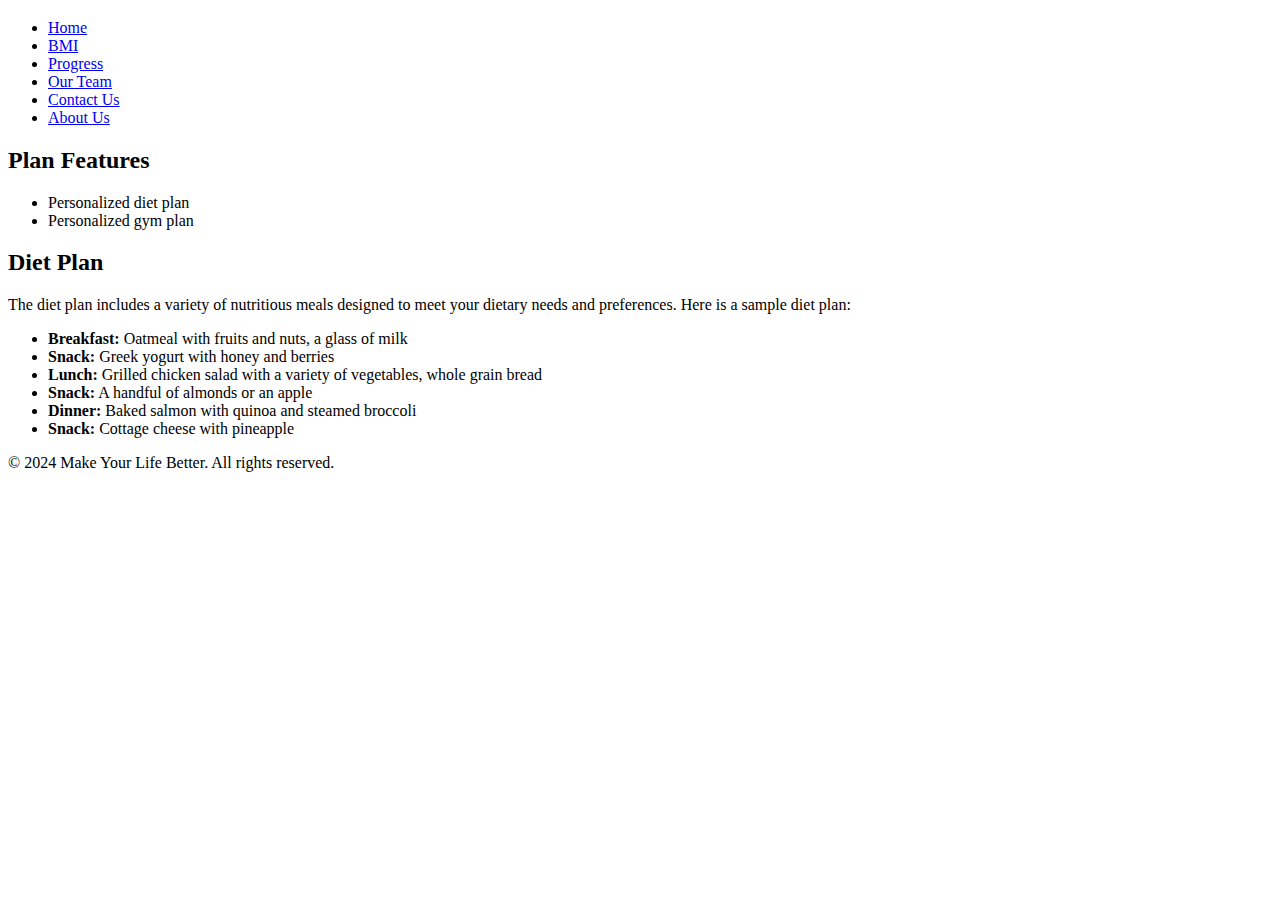
==== plans/basic.html @ f4132cfe "Add files via upload" ====
<!DOCTYPE html>
<html lang="en">
<head>
    <meta charset="UTF-8">
    <meta name="viewport" content="width=device-width, initial-scale=1.0">
    <title>basic Plan</title>
    <link rel="stylesheet" href="C:/Users/MAZEN/OneDrive/Desktop/new-era/css/plans.css">
    <link rel="stylesheet" href="C:/Users/MAZEN/OneDrive/Desktop/new-era/css/styles.css">
</head>
<body>
    <div class="background"></div>
    <header id="header1">
        <div class="header__logo"><h3 id="greeting"></h3></div>
        <ul class="header__links">
            <li class="link"><a href="C:/Users/MAZEN/OneDrive/Desktop/new-era/index.html">Home</a></li>
            <li class="link"><a href="C:/Users/MAZEN/OneDrive/Desktop/new-era/bmi.html">BMI</a></li>
            <li class="link"><a href="C:/Users/MAZEN/OneDrive/Desktop/new-era/tracker.html">Progress</a></li>
            <li class="link"><a href="C:/Users/MAZEN/OneDrive/Desktop/new-era/ourteam.html">Our Team</a></li>
            <li class="link"><a href="C:/Users/MAZEN/OneDrive/Desktop/new-era/contactus.html">Contact Us</a></li>
            <li class="link"><a href="C:/Users/MAZEN/OneDrive/Desktop/new-era/about-usercase.html">About Us</a></li>
        </ul>
    </header>
    <main class="container">
        <section>
            <h2>Plan Features</h2>
            <ul>
                <li>Personalized diet plan</li>
                <li>Personalized gym plan</li>
            </ul>
        </section>
        <section>
            <h2>Diet Plan</h2>
            <p>The diet plan includes a variety of nutritious meals designed to meet your dietary needs and preferences. Here is a sample diet plan:</p>
            <ul>
                <li><strong>Breakfast:</strong> Oatmeal with fruits and nuts, a glass of milk</li>
                <li><strong>Snack:</strong> Greek yogurt with honey and berries</li>
                <li><strong>Lunch:</strong> Grilled chicken salad with a variety of vegetables, whole grain bread</li>
                <li><strong>Snack:</strong> A handful of almonds or an apple</li>
                <li><strong>Dinner:</strong> Baked salmon with quinoa and steamed broccoli</li>
                <li><strong>Snack:</strong> Cottage cheese with pineapple</li>
            </ul>
        </section>
    </main>
    <footer>
        <p>&copy; 2024 Make Your Life Better. All rights reserved.</p>
    </footer>
</body>
</html>
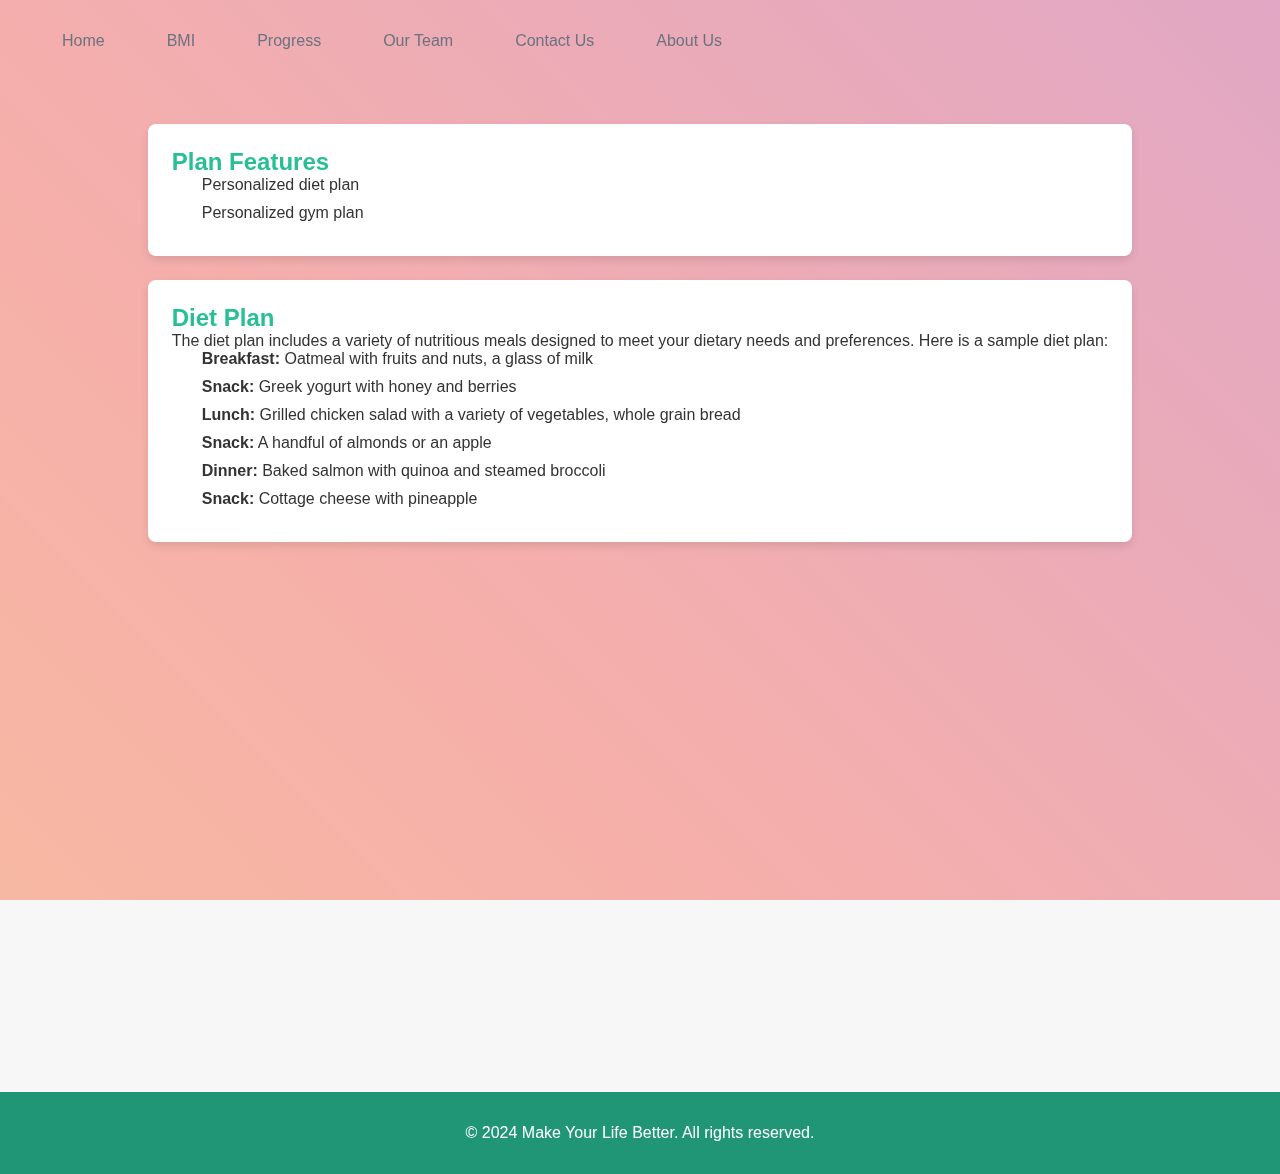
==== commit 8d372331: "Add files via upload" ====
--- a/plans/basic.html
+++ b/plans/basic.html
@@ -4,20 +4,20 @@
     <meta charset="UTF-8">
     <meta name="viewport" content="width=device-width, initial-scale=1.0">
     <title>basic Plan</title>
-    <link rel="stylesheet" href="C:/Users/MAZEN/OneDrive/Desktop/new-era/css/plans.css">
-    <link rel="stylesheet" href="C:/Users/MAZEN/OneDrive/Desktop/new-era/css/styles.css">
+    <link rel="stylesheet" href="../css/plans.css">
+    <link rel="stylesheet" href="../css/styles.css">
 </head>
 <body>
     <div class="background"></div>
     <header id="header1">
         <div class="header__logo"><h3 id="greeting"></h3></div>
         <ul class="header__links">
-            <li class="link"><a href="C:/Users/MAZEN/OneDrive/Desktop/new-era/index.html">Home</a></li>
-            <li class="link"><a href="C:/Users/MAZEN/OneDrive/Desktop/new-era/bmi.html">BMI</a></li>
-            <li class="link"><a href="C:/Users/MAZEN/OneDrive/Desktop/new-era/tracker.html">Progress</a></li>
-            <li class="link"><a href="C:/Users/MAZEN/OneDrive/Desktop/new-era/ourteam.html">Our Team</a></li>
-            <li class="link"><a href="C:/Users/MAZEN/OneDrive/Desktop/new-era/contactus.html">Contact Us</a></li>
-            <li class="link"><a href="C:/Users/MAZEN/OneDrive/Desktop/new-era/about-usercase.html">About Us</a></li>
+            <li class="link"><a href="../index.html">Home</a></li>
+            <li class="link"><a href="../bmi.html">BMI</a></li>
+            <li class="link"><a href="../tracker.html">Progress</a></li>
+            <li class="link"><a href="../ourteam.html">Our Team</a></li>
+            <li class="link"><a href="../contactus.html">Contact Us</a></li>
+            <li class="link"><a href="../about-usercase.html">About Us</a></li>
         </ul>
     </header>
     <main class="container">
--- a/css/plans.css
+++ b/css/plans.css
@@ -0,0 +1,78 @@
+:root {
+    --primary-color: #28bf96;
+    --primary-color-dark: #209677;
+    --text-dark: #111827;
+    --text-light: #6b7280;
+    --white: #ffffff;
+}
+body {
+    font-family: Arial, sans-serif;
+    margin: 0;
+    padding: 0;
+    background-color: #f7f7f7;
+    color: #333;
+}
+
+header {
+    margin-right: auto;
+}
+
+h1 {
+    margin: 0;
+}
+
+.container {
+    padding: 2em;
+}
+
+section {
+    background-color: white;
+    border-radius: 8px;
+    box-shadow: 0 4px 8px rgba(0, 0, 0, 0.1);
+    padding: 1.5em;
+    margin-bottom: 1.5em;
+}
+
+h2 {
+    color: var(--primary-color);
+    margin-top: 0;
+}
+
+ul {
+    list-style-type: none;
+    padding: 0;
+}
+
+ul li {
+    background: url('check.png') no-repeat left center;
+    background-size: 20px 20px;
+    padding-left: 30px;
+    margin-bottom: 10px;
+}
+
+.btn-consult {
+    display: block;
+    width: 72.5%;
+    margin: 0 auto;
+    padding: 0.75rem;
+    background-color: var(--primary-color);
+    color: white;
+    border: none;
+    border-radius: 5px;
+    text-align: center;
+    text-decoration: none;
+    font-size: 1rem;
+    margin-top: 15px;
+    cursor: pointer;
+    transition: background-color 0.3s, transform 0.3s;
+    margin-bottom: 500px;
+}
+
+.btn-consult:hover {
+    background-color: var(--primary-color-dark);
+    transform: scale(1.05);
+}
+
+footer{
+    margin-top: 100px;
+}--- a/css/styles.css
+++ b/css/styles.css
@@ -0,0 +1,329 @@
+:root {
+    --primary-color: #28bf96;
+    --primary-color-dark: #209677;
+    --text-dark: #111827;
+    --text-light: #6b7280;
+    --white: #ffffff;
+  }
+* {
+    margin: 0;
+    padding: 0;
+    box-sizing: border-box;
+}
+
+body, html {
+    height: 100%;
+    font-family: Arial, sans-serif;
+    display: flex;
+    flex-direction: column;
+    justify-content: space-between;
+    scroll-behavior: smooth;
+
+}
+
+ .btn {
+    padding: 1rem 2rem;
+    outline: none;
+    border: none;
+    font-size: 1rem;
+    color: var(--white);
+    background-color: var(--primary-color);
+    border-radius: 5px;
+    cursor: pointer;
+    transition: 0.3s;
+}
+  
+.btn:hover {
+    background-color: var(--primary-color-dark);
+}
+  
+body {
+    font-family: "Roboto", sans-serif;
+}
+  
+.container {
+    max-width: 1200px;
+    margin: auto;
+    min-height: 100vh;
+    display: flex;
+    flex-direction: column;
+}
+  
+header {
+    padding: 2rem 1rem;
+    display: flex;
+    align-items: center;
+    justify-content: space-between;
+    gap: 1rem;
+}
+  
+.header__logo {
+    font-size: 1.5rem;
+    font-weight: 600;
+    color: var(--primary-color);
+}
+  
+.header__links {
+    list-style: none;
+    display: flex;
+    align-items: center;
+    gap: 2rem;
+}
+  
+.link a {
+    text-decoration: none;
+    color: var(--text-light);
+    cursor: pointer;
+    transition: 0.3s;
+}
+  
+.link a:hover {
+    color: var(--primary-color);
+}
+  
+@media (width < 900px) {
+      .header__links {
+        display: none;
+      }
+}
+
+
+.background {
+    position: fixed;
+    top: 0;
+    left: 0;
+    width: 100%;
+    height: 100%;
+    z-index: -1;
+    background: linear-gradient(45deg, #ffeb3b67, #ff99006a, #f4433666, #9b27b069, #2195f36b, #2d5f2f67);
+    background-size: 600% 600%;
+    animation: gradientAnimation 60s ease infinite; /* Increased duration to 60s */
+}
+
+@keyframes gradientAnimation {
+    0% {
+        background-position: 0% 0%;
+    }
+    20% {
+        background-position: 100% 0%;
+    }
+    40% {
+        background-position: 100% 100%;
+    }
+    60% {
+        background-position: 0% 100%;
+    }
+    80% {
+        background-position: 0% 0%;
+    }
+    100% {
+        background-position: 100% 100%;
+    }
+}
+
+.content {
+    flex: 1;
+    display: flex;
+    flex-direction: column;
+    justify-content: center;
+    align-items: center;
+    text-align: center;
+    padding: 20px;
+    color: #fff;
+    margin: 15%;
+}
+
+.card-container{
+    align-items: center;
+    margin: auto;
+    width: 95%;
+    background-color: #ffffff90;
+    border-radius: 15px;
+    text-align: center;
+}
+
+.card-container h2 {
+    margin-top: 20px;
+    color: var(--primary-color);
+}
+
+.card-container a {
+    text-decoration: none;
+    color: #000;
+}
+
+.card-list {
+    display: grid;
+    grid-template-columns: repeat(auto-fill, minmax(300px, 1fr));
+    max-width: 1250px;
+    margin: 100px auto;
+    padding: 20px;
+    gap: 20px;
+}
+
+.card-list .card-item {
+    background: #fff;
+    padding: 26px;
+    border-radius: 8px;
+    box-shadow: 0px 5px 10px rgba(0, 0, 0, 0.04);
+    list-style: none;
+    cursor: pointer;
+    text-decoration: none;
+    border: 2px solid transparent;
+    transition: border 0.5s ease;
+}
+.card-list .card-item:hover {
+    border: 2px solid #000;
+}
+.card-list .card-item img {
+    width: 100%;
+    aspect-ratio: 16/9;
+    border-radius: 8px;
+    object-fit: cover;
+}
+.card-list span {
+    display: inline-block;
+    background: #F7DFF5;
+    margin-top: 32px;
+    padding: 8px 15px;
+    font-size: 0.75rem;
+    border-radius: 50px;
+    font-weight: 600;
+}
+.card-list .diet {
+    background-color: #F7DFF5; 
+    color: #B22485;
+}   
+.card-list .exercise {
+    background-color: #d1e8ff;
+    color: #2968a8;
+}
+.card-list .sleep {
+    background-color: #d6f8d6; 
+    color: #205c20;
+}
+.card-list .hydration {
+    background-color: #FFF9E6;
+    color: #F5B83E;
+}
+.card-list .mindfulness {
+    background-color: #EAEAEA;
+    color: #7B7B7B;
+}
+.card-item h3 {
+    color: #000;
+    font-size: 1.438rem;
+    margin-top: 28px;
+    font-weight: 600;
+}
+.card-item .arrow {
+    display: flex;
+    align-items: center;
+    justify-content: center;
+    transform: rotate(-35deg);
+    height: 40px;
+    width: 40px;
+    color: #000;
+    border: 1px solid #000;
+    border-radius: 50%;
+    margin-top: 40px;
+    transition: 0.2s ease;
+}
+.card-list .card-item:hover .arrow  {
+    background: #000;
+    color: #fff; 
+}
+@media (max-width: 1200px) {
+    .card-list .card-item {
+        padding: 15px;
+    }
+}
+@media screen and (max-width: 980px) {
+    .card-list {
+        margin: 0 auto;
+    }
+}
+
+.modal {
+    display: none;
+    position: fixed;
+    z-index: 1;
+    left: 0;
+    top: 0;
+    width: 100%;
+    height: 100%;
+    overflow: auto;
+    background-color: rgba(0, 0, 0, 0.4);
+    align-items: center;
+    text-align: left;
+}
+
+.modal img {
+    width: 85%;
+}
+
+
+.modal-content {
+    background-color: #fefefe;
+    margin: 15% auto;
+    padding: 20px;
+    border: 1px solid #888;
+    width: 80%;
+    max-width: 600px;
+    position: relative;
+}
+
+
+.close {
+    color: #aaa;
+    float: right;
+    font-size: 28px;
+    font-weight: bold;
+}
+
+.close:hover,
+.close:focus {
+    color: black;
+    text-decoration: none;
+    cursor: pointer;
+}
+
+footer {
+    background-color: var(--primary-color-dark);
+    color: var(--white);
+    padding: 2rem 1rem;
+    text-align: center;
+    margin-bottom: 0;
+}
+  
+.footer__container {
+    max-width: 1200px;
+    margin: auto;
+    display: flex;
+    flex-direction: column;
+    align-items: center;
+}
+  
+.footer__links {
+    list-style: none;
+    display: flex;
+    gap: 2rem;
+    margin-bottom: 1rem;
+}
+  
+.footer__links .link {
+    text-decoration: none;
+    color: var(--white);
+    font-size: 1rem;
+    transition: 0.3s;
+}
+  
+.footer__links .link:hover {
+    color: var(--primary-color);
+}
+  
+.footer__text {
+    font-size: 0.875rem;
+    color: var(--text-dark);
+}
+  
